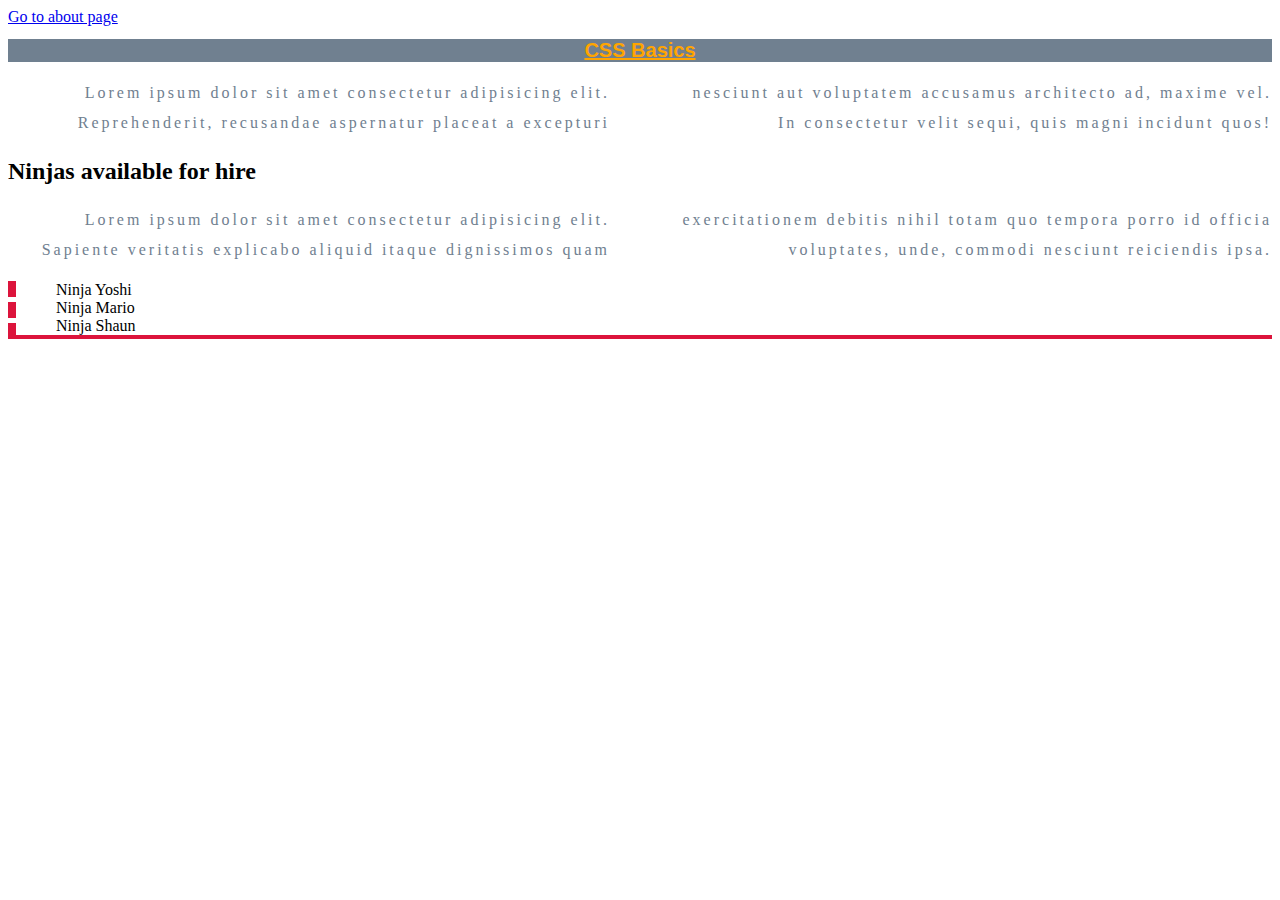
==== index.html @ fef26f06 "everything" ====
<!DOCTYPE html>
<html lang="en">
<head>
    <meta charset="UTF-8">
    <meta name="viewport" content="width=device-width, initial-scale=1.0">
    <title>Document</title>
    <link rel="stylesheet" href="css/main.css">
</head>
<body>
    <a href="about.html">Go to about page</a>
     <h1>CSS Basics</h1>
     <p>Lorem ipsum dolor sit amet consectetur adipisicing elit. Reprehenderit, recusandae aspernatur placeat a excepturi nesciunt aut voluptatem accusamus architecto ad, maxime vel. In consectetur velit sequi, quis magni incidunt quos!</p>
     <div>
        <h2>Ninjas available for hire</h2>
        <p>Lorem ipsum dolor sit amet consectetur adipisicing elit. Sapiente veritatis explicabo aliquid itaque dignissimos quam exercitationem debitis nihil totam quo tempora porro id officia voluptates, unde, commodi nesciunt reiciendis ipsa.</p>
        <ul>
            <li>Ninja Yoshi</li>
            <li>Ninja Mario</li>
            <li>Ninja Shaun</li>
        </ul>
     </div>
</body>
</html>
---- css/main.css ----
h1 {
    color: orange;
    background-color: slategray;
    font-size: 20px;
    text-decoration: underline;
    font-family: Arial, Helvetica, sans-serif;
    text-align: center;
}
p {
    color: slategray;
    text-align: right;
    line-height: 30px;
    letter-spacing: 3px;
    column-count: 2;
    column-gap: 60px;
}
ul {
    /*border-width: 4px;
    border-style: solid;
    border-color: crimson;*/
    /*border: 4px solid crimson;*/
    border-bottom: 4px solid crimson;
    border-left: 8px dashed crimson;
}
li {
    list-style-type:none;
}
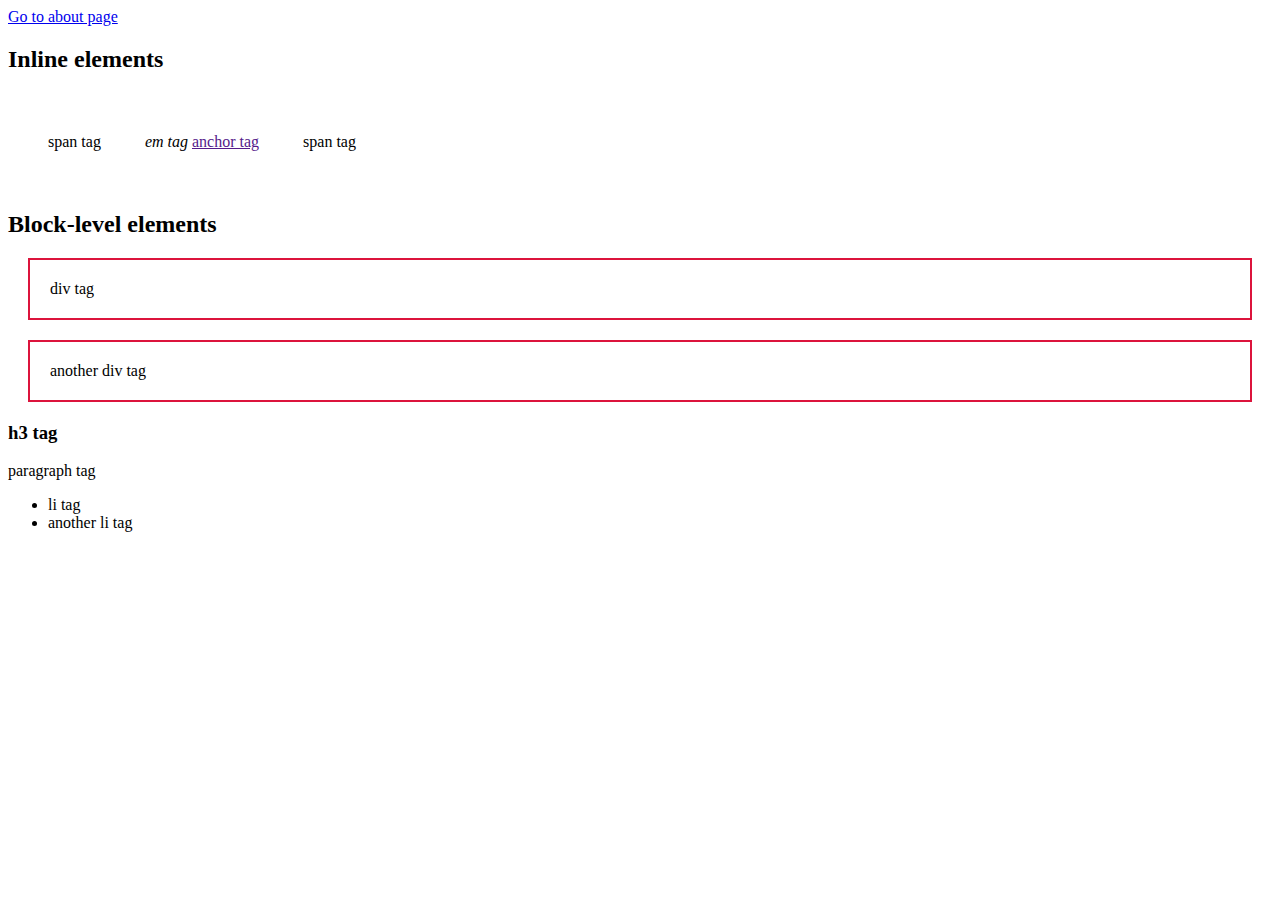
==== commit 86399144: "End of Video 1" ====
--- a/index.html
+++ b/index.html
@@ -1,23 +1,32 @@
 <!DOCTYPE html>
 <html lang="en">
+
 <head>
     <meta charset="UTF-8">
     <meta name="viewport" content="width=device-width, initial-scale=1.0">
     <title>Document</title>
     <link rel="stylesheet" href="css/main.css">
 </head>
+
 <body>
     <a href="about.html">Go to about page</a>
-     <h1>CSS Basics</h1>
-     <p>Lorem ipsum dolor sit amet consectetur adipisicing elit. Reprehenderit, recusandae aspernatur placeat a excepturi nesciunt aut voluptatem accusamus architecto ad, maxime vel. In consectetur velit sequi, quis magni incidunt quos!</p>
-     <div>
-        <h2>Ninjas available for hire</h2>
-        <p>Lorem ipsum dolor sit amet consectetur adipisicing elit. Sapiente veritatis explicabo aliquid itaque dignissimos quam exercitationem debitis nihil totam quo tempora porro id officia voluptates, unde, commodi nesciunt reiciendis ipsa.</p>
-        <ul>
-            <li>Ninja Yoshi</li>
-            <li>Ninja Mario</li>
-            <li>Ninja Shaun</li>
-        </ul>
-     </div>
+
+    <h2>Inline elements</h2>
+    <span>span tag</span>
+    <em>em tag</em>
+    <a href="">anchor tag</a>
+    <span>span tag</span>
+
+    <h2>Block-level elements</h2>
+    
+    <div>div tag</div>
+    <div>another div tag</div>
+    <h3>h3 tag</h3>
+    <p>paragraph tag</p>
+    <ul>
+        <li>li tag</li>
+        <li>another li tag</li>
+    </ul>
 </body>
+
 </html>--- a/css/main.css
+++ b/css/main.css
@@ -1,4 +1,4 @@
-h1 {
+/* h1 {
     color: orange;
     background-color: slategray;
     font-size: 20px;
@@ -15,13 +15,26 @@
     column-gap: 60px;
 }
 ul {
-    /*border-width: 4px;
+    border-width: 4px;
     border-style: solid;
-    border-color: crimson;*/
-    /*border: 4px solid crimson;*/
-    border-bottom: 4px solid crimson;
-    border-left: 8px dashed crimson;
+    border-color: crimson;
+    border: 4px solid crimson;
+    border-bottom: 4px dashed crimson;
+    border-left: 8px dashed #2cb1ee;
 }
 li {
-    list-style-type:none;
+    list-style-type: none;
+    text-shadow: 2px 2px lightgray; 
+    text-shadow: 2px 2px #E9E9E9;
+} */
+span {
+    display: inline-block;
+    margin: 20px;
+    padding: 20px;
+}
+div {
+    /* display: inline; */
+    border: 2px solid crimson;
+    margin: 20px;
+    padding: 20px;
 }